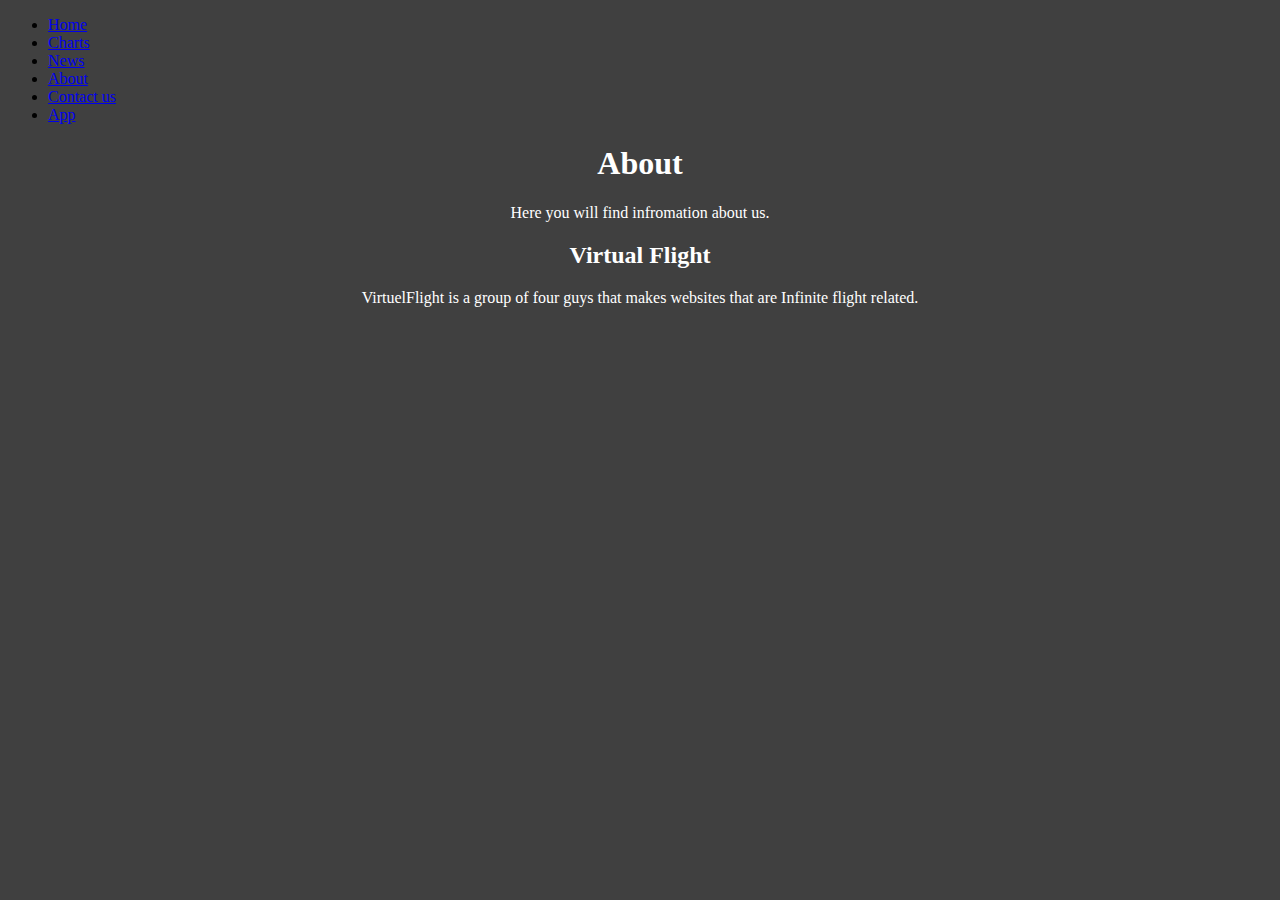
==== about.html @ 7fff7c64 "Create about.html" ====
<!DOCTYPE html>
<html>
   <head>
       <title>About</title>
       <link rel='stylesheet' type='text/css' href='stylesheet.css'>
   </head>
   <body bgcolor="#404040">
	<div class='header'>
	   <div class='navbar'>
	       <ul class='navbarlist'>
		   <li><a href='index.html'>Home</a></li>
		   <li><a href='charts.html'>Charts</a></li>
		   <li><a href='news.html'>News</a></li>
		   <li><a href='about.html'>About</a></li>
		   <li><a href='contact.html'>Contact us</a></li>
		   <li><a href='app.html'>App</a></li>
	       </ul>
	   </div>
	   <div class='header_text'>
		<center><h1><font color="#FFFFFF">About</font></h1></center>
		<center><p><font color="#FFFFFF">Here you will find infromation about us.</font></p></center>
	   </div>
	   <div class='Android_app'>
		<center><h2><font color='#FFFFFF'>Virtual Flight</font></h2></center>
		<center><p><font color='#FFFFFF'>VirtuelFlight is a group of four guys that makes websites that are Infinite flight related.</font></p></center>
	   </div>
	</div>
   </body>
</html>
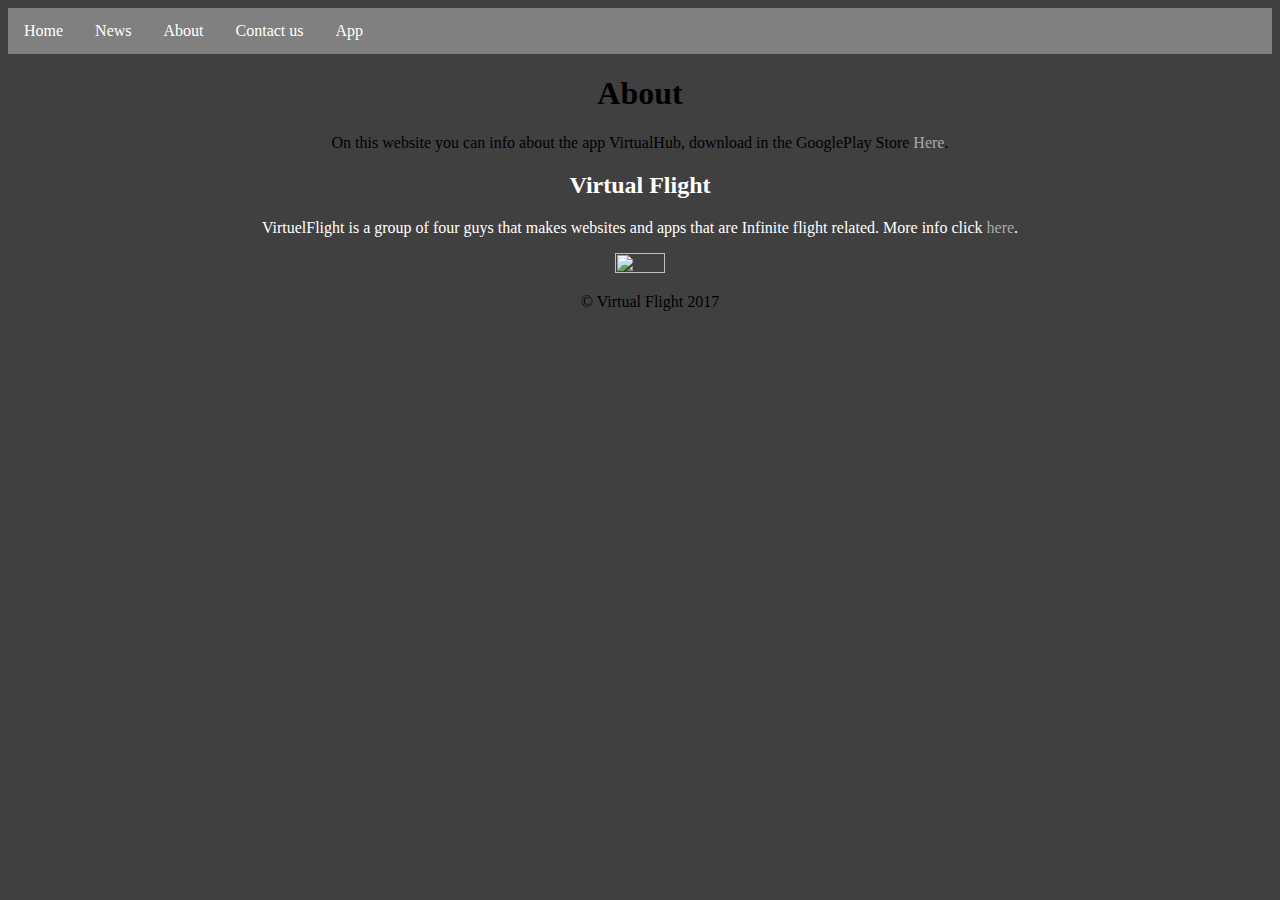
==== commit 36a4a68d: "Update about.html" ====
--- a/about.html
+++ b/about.html
@@ -3,27 +3,31 @@
    <head>
        <title>About</title>
        <link rel='stylesheet' type='text/css' href='stylesheet.css'>
+       <meta name="viewport" content="width=device-width, initial-scale=1.0">
    </head>
    <body bgcolor="#404040">
-	<div class='header'>
-	   <div class='navbar'>
-	       <ul class='navbarlist'>
-		   <li><a href='index.html'>Home</a></li>
-		   <li><a href='charts.html'>Charts</a></li>
-		   <li><a href='news.html'>News</a></li>
-		   <li><a href='about.html'>About</a></li>
-		   <li><a href='contact.html'>Contact us</a></li>
-		   <li><a href='app.html'>App</a></li>
-	       </ul>
-	   </div>
-	   <div class='header_text'>
-		<center><h1><font color="#FFFFFF">About</font></h1></center>
-		<center><p><font color="#FFFFFF">Here you will find infromation about us.</font></p></center>
-	   </div>
-	   <div class='Android_app'>
-		<center><h2><font color='#FFFFFF'>Virtual Flight</font></h2></center>
-		<center><p><font color='#FFFFFF'>VirtuelFlight is a group of four guys that makes websites that are Infinite flight related.</font></p></center>
-	   </div>
-	</div>
+      <div class='header'>
+         <div class='navbar'>
+            <ul class='navbarlist'>
+               <li><a href='index.html'>Home</a></li>
+               <li><a href='news.html'>News</a></li>
+               <li><a href='about.html'>About</a></li>
+               <li><a href='Contact.html'>Contact us</a></li>
+               <li><a href='app.html'>App</a></li>
+            </ul>
+         </div>
+	     <div class='about'>
+		    <center><h1>About</h1></center>
+		    <center><p>On this website you can info about the app VirtualHub, download in the GooglePlay Store <a href="https://play.google.com/store/apps/details?id=com.virtualflight.virtualcharts&hl=nl">Here</a>.</p></center>
+	     </div>
+	     <div class='VirtualFlight'>
+		   <center><h2><font color='#FFFFFF'>Virtual Flight</font></h2></center>
+		   <center><p><font color='#FFFFFF'>VirtuelFlight is a group of four guys that makes websites and apps that are Infinite flight related. More info click <a href="http://virtualflight.weebly.com">here</a>.</font></p></center>
+           <center><img src="https://lh3.googleusercontent.com/0kSfw0FlPEaZZOvRWE1Q-PIbd22eAq6a_fCeVoIhoSg-Ss2N6Ty1TcpizU01cZYG8feDO2s=s85"></center>
+	     </div>
+	  </div>
+       <div class='footer'>
+            <p>&copy; Virtual Flight 2017</p>
+        </div>
    </body>
 </html>
--- a/stylesheet.css
+++ b/stylesheet.css
@@ -0,0 +1,100 @@
+body {
+    background-color: #404040;
+    font-family: Ubuntu;
+}
+
+/* NAVBAR style*/
+.navbarlist {
+    list-style-type: none;
+    margin: 0;
+    padding: 0;
+    overflow: hidden;
+    background-color: grey;
+    color: white;
+}
+ 
+li {
+    float: left;
+}
+
+li:nth-child(1) {
+    font-size: 20px;
+}
+
+li a {
+    display: block;
+    color: white;
+    text-align: center;
+    padding: 14px 16px;
+    text-decoration: none;
+}
+
+li a:hover {
+    background-color: lightgrey;
+    color: black;
+}
+/*EINDE navbar*/
+
+/*HEADER*/
+.header_text {
+    color: white;
+    text-align: center;
+    align-self: center;
+}
+
+div.content {
+    width: 60%;
+    justify-content: center;
+    text-align: center;
+    align-self: center;
+    background-color: #ffffff;
+    opacity: 0.98;
+    filter: alpha(opacity=98);
+    overflow: auto;
+     
+}
+
+.content_background {
+    background: url("http://www.dafont.com/forum/attach/orig/3/9/398483.png")
+    no-repeat top center;
+    background-size: cover;
+}
+
+.footer {
+    width: 100%;
+    height: auto;
+    margin: 10px;
+    text-align: center;
+    bottom: 0;
+    background-color: #404040;
+    bottom: 0;
+}
+
+a {
+    color: darkgrey;
+    text-decoration: none;
+    font-size: 16px;
+}
+
+.article {
+    background-color: rgba(0, 0, 0, 0.1);
+    width: 40%;
+    padding: 1px;
+    border-style: groove;
+    border-color: lightgrey;
+}
+
+.app {
+    margin-bottom: 10%;
+}
+/*END HOMEPAGE*/
+
+/*APP PAGE*/
+div.content {
+    justify-content: center;
+}
+
+img {
+    width: 20%;
+    height: 8%;
+}
